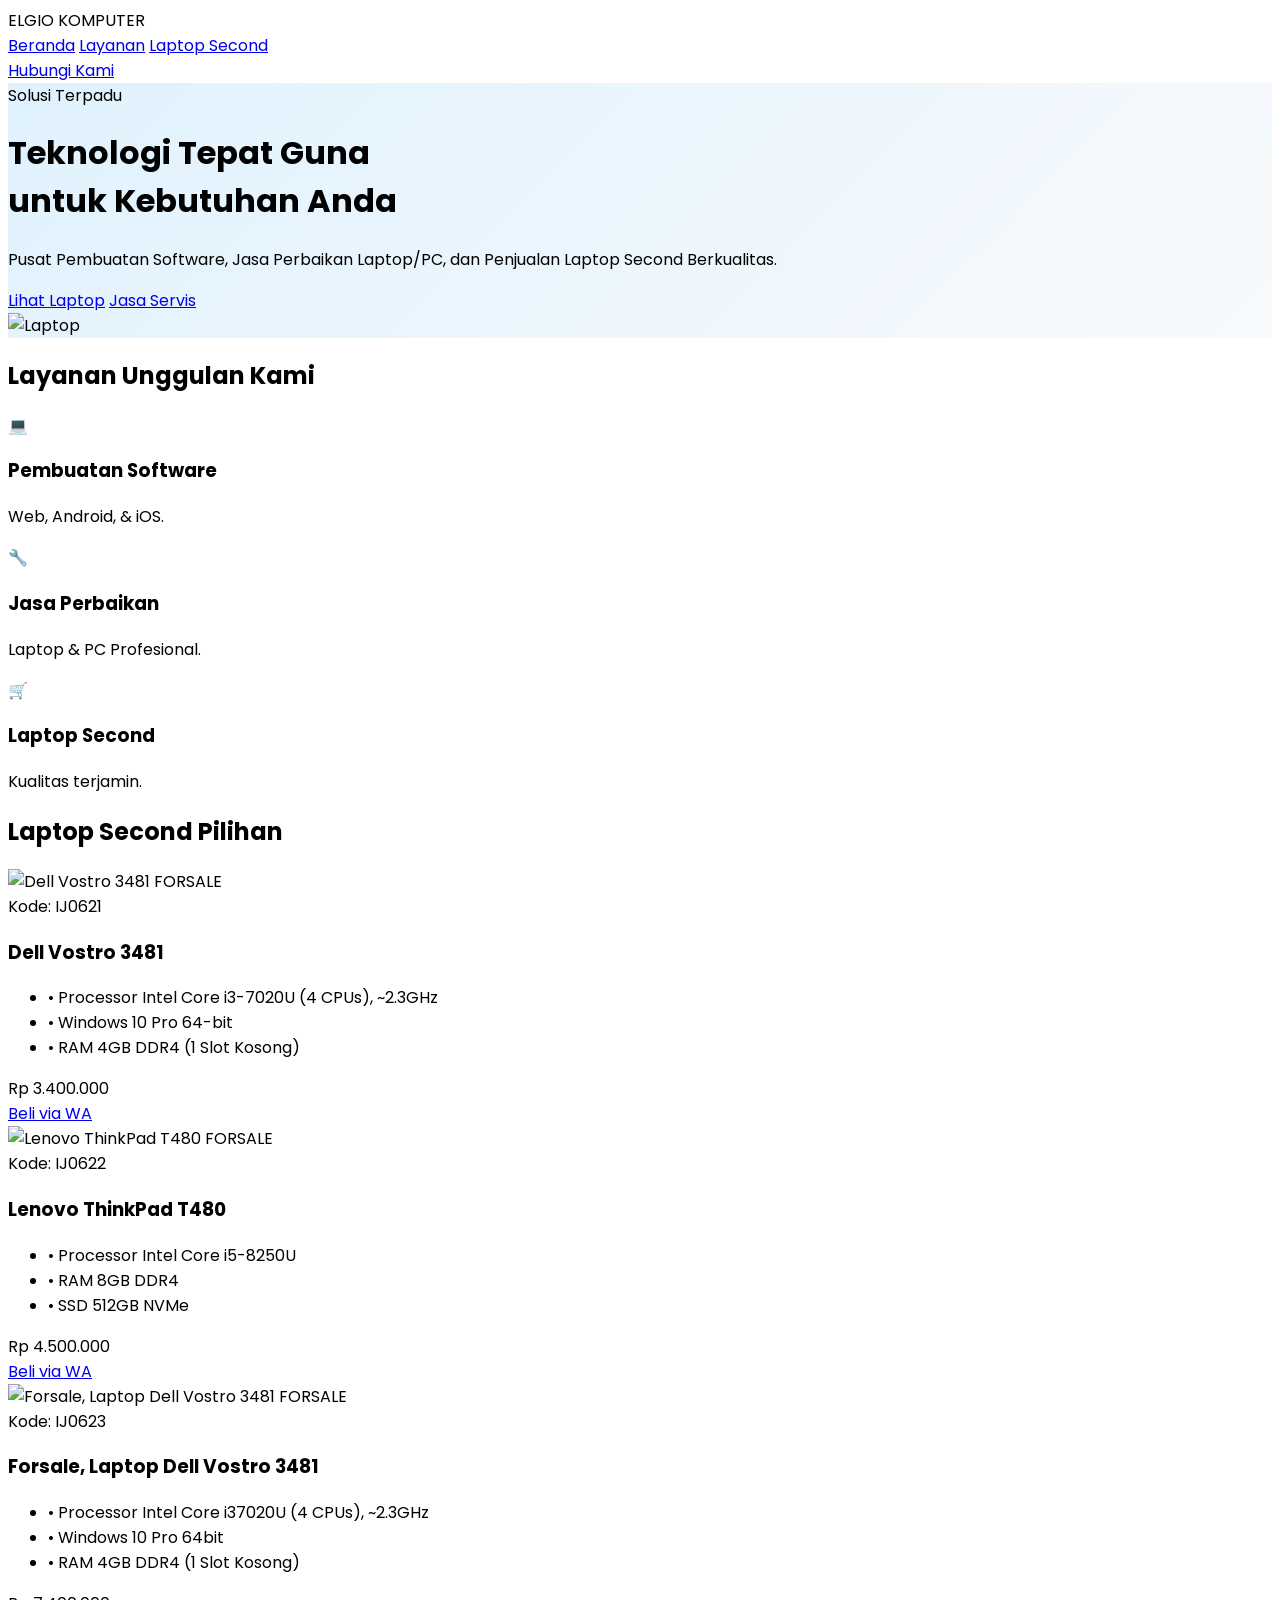
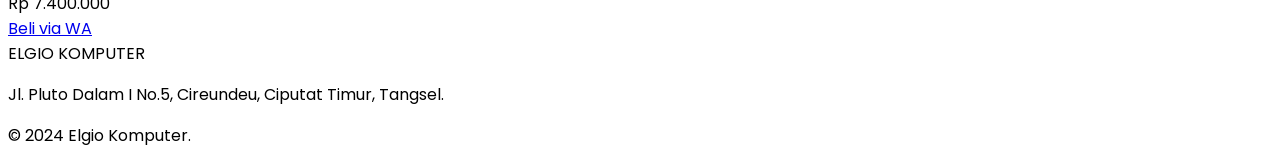
==== index.html @ c28afacf "upload web elgio komputer 1" ====
<!DOCTYPE html>
<html lang="id">
<head>
    <meta charset="UTF-8">
    <meta name="viewport" content="width=device-width, initial-scale=1.0">
    <title>Elgio Komputer - Solusi Teknologi</title>
    <script src="https://cdn.tailwindcss.com"></script>
    <link href="https://fonts.googleapis.com/css2?family=Poppins:wght@300;400;600;700&display=swap" rel="stylesheet">
    <link rel="stylesheet" href="style.css">
</head>
<body class="text-gray-800 bg-gray-50">

    <!-- NAVBAR -->
    <nav class="bg-white shadow-sm sticky top-0 z-50">
        <div class="max-w-7xl mx-auto px-4 sm:px-6 lg:px-8">
            <div class="flex justify-between h-20 items-center">
                <div class="flex flex-col items-center justify-center leading-none">
                    <span class="text-2xl font-bold text-slate-800 tracking-wide font-[Poppins]">ELGIO</span>
                    <span class="text-xs font-semibold text-blue-600 tracking-widest font-[Poppins]">KOMPUTER</span>
                </div>
                <div class="hidden md:flex space-x-8 font-medium text-gray-600">
                    <a href="#" class="hover:text-blue-600 transition">Beranda</a>
                    <a href="#layanan" class="hover:text-blue-600 transition">Layanan</a>
                    <a href="#produk" class="hover:text-blue-600 transition">Laptop Second</a>
                </div>
                <div>
                    <a href="https://wa.me/628561300145" target="_blank" class="bg-blue-600 text-white px-5 py-2 rounded-full hover:bg-blue-700 transition font-medium text-sm">Hubungi Kami</a>
                </div>
            </div>
        </div>
    </nav>

    <!-- HERO SECTION -->
    <header class="hero-bg py-20">
        <div class="max-w-7xl mx-auto px-4 sm:px-6 lg:px-8 flex flex-col md:flex-row items-center">
            <div class="md:w-1/2 mb-10 md:mb-0">
                <span class="bg-blue-100 text-blue-700 text-xs font-bold px-3 py-1 rounded-full uppercase tracking-wide">Solusi Terpadu</span>
                <h1 class="text-4xl md:text-5xl font-bold text-slate-900 mt-4 leading-tight">Teknologi Tepat Guna <br> untuk <span class="text-blue-600">Kebutuhan Anda</span></h1>
                <p class="mt-4 text-gray-600 text-lg">Pusat Pembuatan Software, Jasa Perbaikan Laptop/PC, dan Penjualan Laptop Second Berkualitas.</p>
                <div class="mt-8 flex space-x-4">
                    <a href="#produk" class="bg-blue-600 text-white px-6 py-3 rounded-lg font-medium hover:bg-blue-700 transition shadow-lg shadow-blue-200">Lihat Laptop</a>
                    <a href="#layanan" class="bg-white text-slate-800 border border-gray-300 px-6 py-3 rounded-lg font-medium hover:bg-gray-50 transition">Jasa Servis</a>
                </div>
            </div>
            <div class="md:w-1/2 flex justify-center">
                <img src="https://images.unsplash.com/photo-1496181133206-80ce9b88a853?auto=format&fit=crop&w=600&q=80" alt="Laptop" class="rounded-xl shadow-2xl w-full max-w-md object-cover h-80">
            </div>
        </div>
    </header>

    <!-- 3 PILAR LAYANAN -->
    <section id="layanan" class="py-16 bg-white">
        <div class="max-w-7xl mx-auto px-4 sm:px-6 lg:px-8 text-center">
            <h2 class="text-3xl font-bold text-slate-900 mb-12">Layanan Unggulan Kami</h2>
            <div class="grid grid-cols-1 md:grid-cols-3 gap-8">
                <div class="bg-gray-50 p-8 rounded-2xl border border-gray-100 hover:shadow-lg transition">
                    <div class="text-4xl mb-4">💻</div>
                    <h3 class="text-xl font-bold mb-2">Pembuatan Software</h3>
                    <p class="text-gray-600 text-sm">Web, Android, & iOS.</p>
                </div>
                <div class="bg-gray-50 p-8 rounded-2xl border border-gray-100 hover:shadow-lg transition">
                    <div class="text-4xl mb-4">🔧</div>
                    <h3 class="text-xl font-bold mb-2">Jasa Perbaikan</h3>
                    <p class="text-gray-600 text-sm">Laptop & PC Profesional.</p>
                </div>
                <div class="bg-gray-50 p-8 rounded-2xl border border-gray-100 hover:shadow-lg transition">
                    <div class="text-4xl mb-4">🛒</div>
                    <h3 class="text-xl font-bold mb-2">Laptop Second</h3>
                    <p class="text-gray-600 text-sm">Kualitas terjamin.</p>
                </div>
            </div>
        </div>
    </section>

    <!-- AREA PRODUK (Diisi oleh JS) -->
    <section id="produk" class="py-16 bg-gray-50">
        <div class="max-w-7xl mx-auto px-4 sm:px-6 lg:px-8">
            <h2 class="text-3xl font-bold text-slate-900 mb-8">Laptop Second Pilihan</h2>
            
            <!-- Container Grid -->
            <div id="product-grid" class="grid grid-cols-1 sm:grid-cols-2 lg:grid-cols-4 gap-6">
                <!-- Kartu produk akan disuntikkan di sini oleh script.js -->
            </div>
        </div>
    </section>

    <!-- FOOTER -->
    <footer class="bg-slate-900 text-white py-12">
        <div class="max-w-7xl mx-auto px-4 text-center">
            <div class="flex flex-col items-center justify-center leading-none mb-4">
                <span class="text-2xl font-bold tracking-wide">ELGIO</span>
                <span class="text-sm font-semibold text-blue-400 tracking-widest">KOMPUTER</span>
            </div>
            <p class="text-gray-400 text-sm">Jl. Pluto Dalam I No.5, Cireundeu, Ciputat Timur, Tangsel.</p>
            <p class="text-gray-400 text-sm mt-1">&copy; 2024 Elgio Komputer.</p>
        </div>
    </footer>

    <script src="script.js"></script>
</body>
</html>
---- style.css ----
.hero-bg {
    background: linear-gradient(135deg, #e0f2fe 0%, #f8fafc 100%);
}

/* Font Poppins */
body {
    font-family: 'Poppins', sans-serif;
}

/* Animasi hover kartu */
.product-card {
    transition: transform 0.2s ease-in-out;
}
.product-card:hover {
    transform: translateY(-5px);
}
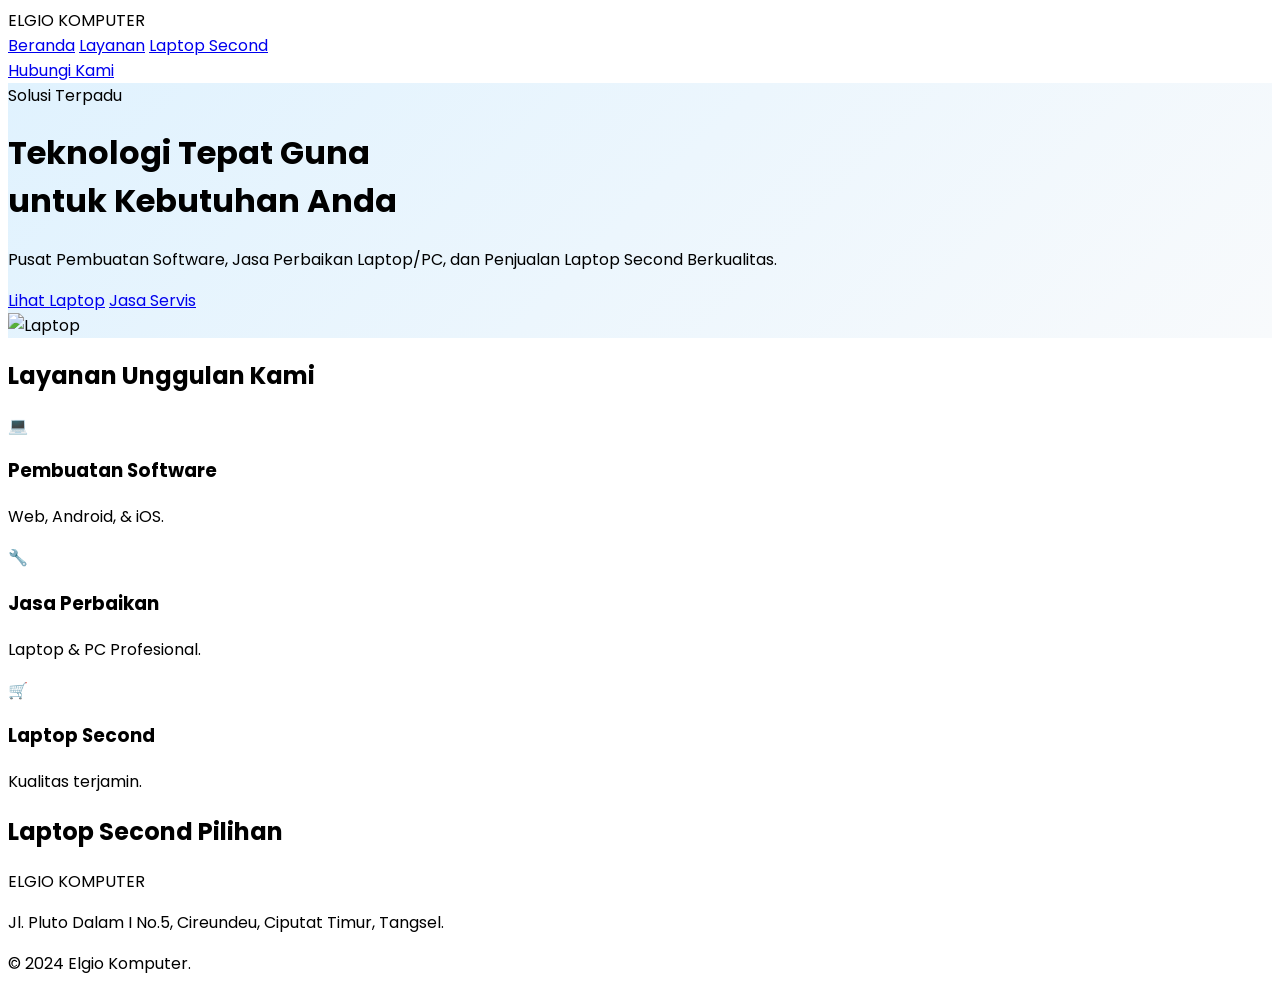
==== commit 4ba5a8de: "Final: Kalkulator harga, Fancybox, Sampul, dan Dashboard Admin" ====
--- a/index.html
+++ b/index.html
@@ -1,10 +1,18 @@
 <!DOCTYPE html>
 <html lang="id">
 <head>
+    <link rel="icon" href="data:image/svg+xml,<svg xmlns=%22http://www.w3.org/2000/svg%22 viewBox=%220 0 100 100%22><text y=%22.9em%22 font-size=%2290%22>💻</text></svg>">
     <meta charset="UTF-8">
     <meta name="viewport" content="width=device-width, initial-scale=1.0">
-    <title>Elgio Komputer - Solusi Teknologi</title>
+    <title>
+        Elgio Komputer - Solusi Teknologi
+        <meta name="description" content="Elgio Komputer: Pusat jual beli laptop second berkualitas, jasa perbaikan laptop/PC, dan pembuatan software di Ciputat, Tangerang Selatan.">
+    </title>
     <script src="https://cdn.tailwindcss.com"></script>
+    
+    <!-- Fancybox CSS -->
+    <link rel="stylesheet" href="https://cdn.jsdelivr.net/npm/@fancyapps/ui@5.0/dist/fancybox/fancybox.css"/>
+    
     <link href="https://fonts.googleapis.com/css2?family=Poppins:wght@300;400;600;700&display=swap" rel="stylesheet">
     <link rel="stylesheet" href="style.css">
 </head>
@@ -72,12 +80,10 @@
         </div>
     </section>
 
-    <!-- AREA PRODUK (Diisi oleh JS) -->
+    <!-- AREA PRODUK -->
     <section id="produk" class="py-16 bg-gray-50">
         <div class="max-w-7xl mx-auto px-4 sm:px-6 lg:px-8">
             <h2 class="text-3xl font-bold text-slate-900 mb-8">Laptop Second Pilihan</h2>
-            
-            <!-- Container Grid -->
             <div id="product-grid" class="grid grid-cols-1 sm:grid-cols-2 lg:grid-cols-4 gap-6">
                 <!-- Kartu produk akan disuntikkan di sini oleh script.js -->
             </div>
@@ -96,6 +102,53 @@
         </div>
     </footer>
 
+    <!-- Load script utama -->
     <script src="script.js"></script>
+
+    <!-- Fancybox JS (Diletakkan paling bawah) -->
+    <script src="https://cdn.jsdelivr.net/npm/@fancyapps/ui@5.0/dist/fancybox/fancybox.umd.js"></script>
+    <script>
+        Fancybox.bind("[data-fancybox]", {
+            Images: { zoom: true },
+            Toolbar: {
+                display: {
+                    left: ["infobar"],
+                    middle: [],
+                    right: ["zoomIn", "zoomOut", "toggle1to1", "close"],
+                },
+            },
+        });
+    </script>
+
+    <!-- Local SEO Data -->
+    <script type="application/ld+json">
+    {
+      "@context": "https://schema.org",
+      "@type": "ComputerStore",
+      "name": "Elgio Komputer",
+      "image": "https://sandiwicak.github.io/elgiokomputer/hero-image.jpg",
+      "@id": "",
+      "url": "https://sandiwicak.github.io/elgiokomputer/",
+      "telephone": "+628561300145",
+      "address": {
+        "@type": "PostalAddress",
+        "streetAddress": "Jl. Pluto Dalam I No.5, RT.004/RW.005, Cireundeu, Pisangan",
+        "addressLocality": "Ciputat Timur",
+        "addressRegion": "Banten",
+        "postalCode": "15419",
+        "addressCountry": "ID"
+      },
+      "openingHoursSpecification": {
+        "@type": "OpeningHoursSpecification",
+        "@id": "",
+        "dayOfWeek": [
+          "Monday", "Tuesday", "Wednesday", "Thursday", "Friday", "Saturday", "Sunday"
+        ],
+        "opens": "00:00",
+        "closes": "23:59"
+      }
+    }
+    </script>
+
 </body>
 </html>
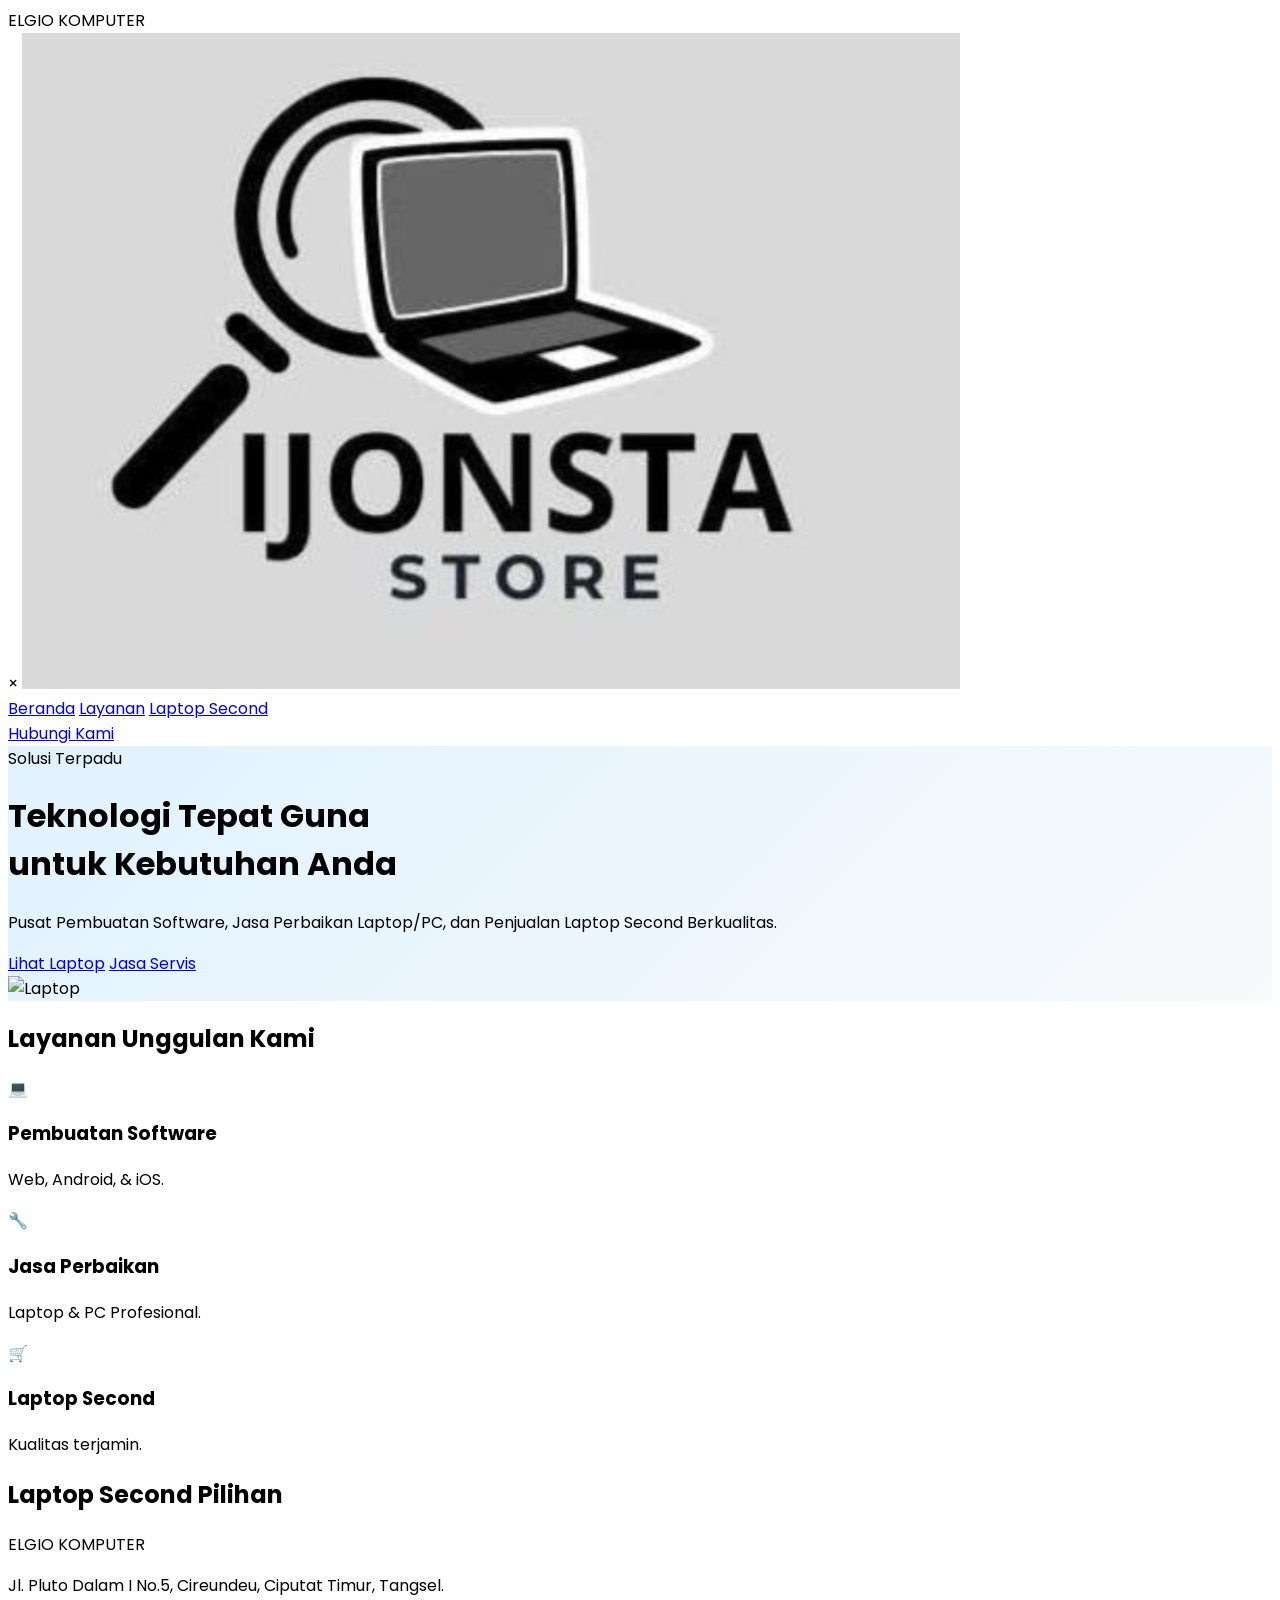
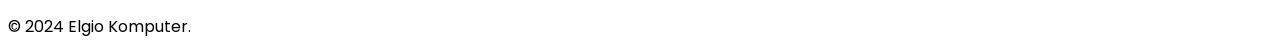
==== commit 0bb79bad: "Tambah logo kolaborasi Ijonsta Store di navbar" ====
--- a/index.html
+++ b/index.html
@@ -22,9 +22,18 @@
     <nav class="bg-white shadow-sm sticky top-0 z-50">
         <div class="max-w-7xl mx-auto px-4 sm:px-6 lg:px-8">
             <div class="flex justify-between h-20 items-center">
-                <div class="flex flex-col items-center justify-center leading-none">
-                    <span class="text-2xl font-bold text-slate-800 tracking-wide font-[Poppins]">ELGIO</span>
-                    <span class="text-xs font-semibold text-blue-600 tracking-widest font-[Poppins]">KOMPUTER</span>
+                <div class="flex items-center gap-3">
+                    <!-- Logo Teks Elgio -->
+                    <div class="flex flex-col items-center justify-center leading-none">
+                        <span class="text-2xl font-bold text-slate-800 tracking-wide font-[Poppins]">ELGIO</span>
+                        <span class="text-xs font-semibold text-blue-600 tracking-widest font-[Poppins]">KOMPUTER</span>
+                    </div>
+
+                    <!-- Simbol X (Kolaborasi) -->
+                    <span class="text-gray-400 font-light text-xl mt-1">×</span>
+
+                    <!-- Logo Ijonsta -->
+                    <img src="logo-ijonsta.png" alt="Ijonsta Store" class="h-10 md:h-12 w-auto object-contain mix-blend-multiply">
                 </div>
                 <div class="hidden md:flex space-x-8 font-medium text-gray-600">
                     <a href="#" class="hover:text-blue-600 transition">Beranda</a>
@@ -105,16 +114,22 @@
     <!-- Load script utama -->
     <script src="script.js"></script>
 
-    <!-- Fancybox JS (Diletakkan paling bawah) -->
+        <!-- Fancybox JS -->
     <script src="https://cdn.jsdelivr.net/npm/@fancyapps/ui@5.0/dist/fancybox/fancybox.umd.js"></script>
     <script>
         Fancybox.bind("[data-fancybox]", {
+            // Pengaturan untuk galeri foto
             Images: { zoom: true },
+            // Pengaturan untuk popup detail produk (HTML)
+            content: {
+                width: 800,
+                height: "auto",
+            },
             Toolbar: {
                 display: {
-                    left: ["infobar"],
+                    left: [],
                     middle: [],
-                    right: ["zoomIn", "zoomOut", "toggle1to1", "close"],
+                    right: ["close"],
                 },
             },
         });
